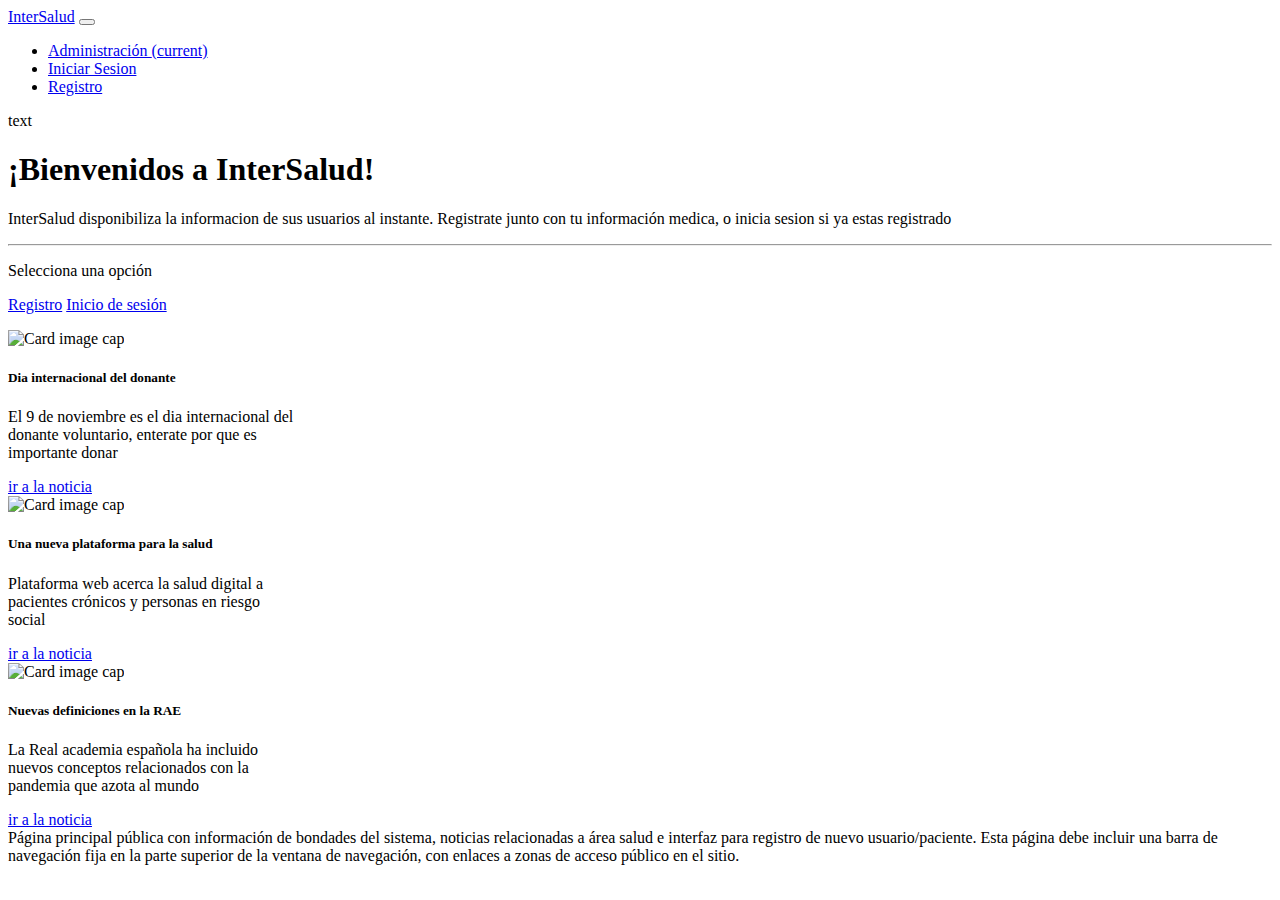
==== index.html @ 64d3a87d "primer commit" ====
<!DOCTYPE html>
<html>

<head>
    <title>
        Inicio | InterSalud
    </title>
    <link rel="stylesheet" href="https://cdn.jsdelivr.net/npm/bootstrap@4.5.3/dist/css/bootstrap.min.css" integrity="sha384-TX8t27EcRE3e/ihU7zmQxVncDAy5uIKz4rEkgIXeMed4M0jlfIDPvg6uqKI2xXr2" crossorigin="anonymous">
    
</head>

<body>
    <nav class="navbar navbar-expand-lg navbar navbar-dark bg-primary"">
      <a class="navbar-brand" href="#">InterSalud</a>
      <button class="navbar-toggler" type="button" data-toggle="collapse" data-target="#navbarText" aria-controls="navbarText" aria-expanded="false" aria-label="Toggle navigation">
        <span class="navbar-toggler-icon"></span>
      </button>
      <div class="collapse navbar-collapse" id="navbarText">
        <ul class="navbar-nav mr-auto">
          <li class="nav-item active">
            <a class="nav-link" href="#">Administración <span class="sr-only">(current)</span></a>
          </li>
          <li class="nav-item">
            <a class="nav-link" href="#">Iniciar Sesion</a>
          </li>
          <li class="nav-item">
            <a class="nav-link" href="#">Registro</a>
          </li>
        </ul>
        <span class="navbar-text">
          text
        </span>
      </div>
    </nav>

    <div class="jumbotron">
      <h1 class="display-4">¡Bienvenidos a InterSalud!</h1>
      <p class="lead">InterSalud disponibiliza la informacion de sus usuarios al instante. Registrate junto con tu información medica, o inicia sesion si ya estas registrado</p>
      <hr class="my-4">
      <p>Selecciona una opción</p>
      <p class="lead">
        <a class="btn btn-primary btn-lg" href="#" role="button">Registro</a>
        <a class="btn btn-primary btn-lg" href="#" role="button">Inicio de sesión</a>
      </p>
    </div>
    <div class= "container">
      <div class="row">

        <div class="col-sm">
          <div class="card" style="width: 18rem;">
            <img class="card-img-top" src="img/salud1.jpg" alt="Card image cap">
            <div class="card-body">
              <h5 class="card-title">Dia internacional del donante</h5>
              <p class="card-text">El 9 de noviembre es el dia internacional del donante voluntario, enterate por que es importante donar</p>
              <a href="https://www.eltribuno.com/jujuy/nota/2020-11-9-12-53-0-dia-nacional-del-donante-voluntario-de-sangre" class="btn btn-primary">ir a la noticia</a>
            </div>
        </div>
        </div>

        <div class="col-sm">
          <div class="card" style="width: 18rem;">
            <img class="card-img-top" src="img/salud3.jpg" alt="Card image cap">
            <div class="card-body">
              <h5 class="card-title">Una nueva plataforma para la salud</h5>
              <p class="card-text">Plataforma web acerca la salud digital a pacientes crónicos y personas en riesgo social</p>
              <a href="https://www.latercera.com/que-pasa/noticia/plataforma-web-acerca-la-salud-digital-a-pacientes-cronicos-y-personas-en-riesgo-social/CP7VXPWJGFDFDM35AKTK47JWSQ/" class="btn btn-primary">ir a la noticia</a>
            </div>
          </div>
        </div>

        <div class="col-sm">
          <div class="card" style="width: 18rem;">
            <img class="card-img-top" src="img/virus.jpg" alt="Card image cap">
            <div class="card-body">
              <h5 class="card-title">Nuevas definiciones en la RAE</h5>
              <p class="card-text">La Real academia española ha incluido nuevos conceptos relacionados con la pandemia que azota al mundo</p>
              <a href="https://www.diarioarea.com/2020/11/24/covid-coronavirus-o-desconfinamiento-ya-estan-en-la-rae/" class="btn btn-primary">ir a la noticia</a>
            </div>
          </div>
      </div>

      
      </div>
    </div>
</body>

<footer>
    Página principal pública con información de bondades del sistema, noticias
    relacionadas a área salud e interfaz para registro de nuevo usuario/paciente. Esta
    página debe incluir una barra de navegación fija en la parte superior de la ventana de
    navegación, con enlaces a zonas de acceso público en el sitio.
</footer>



</html>
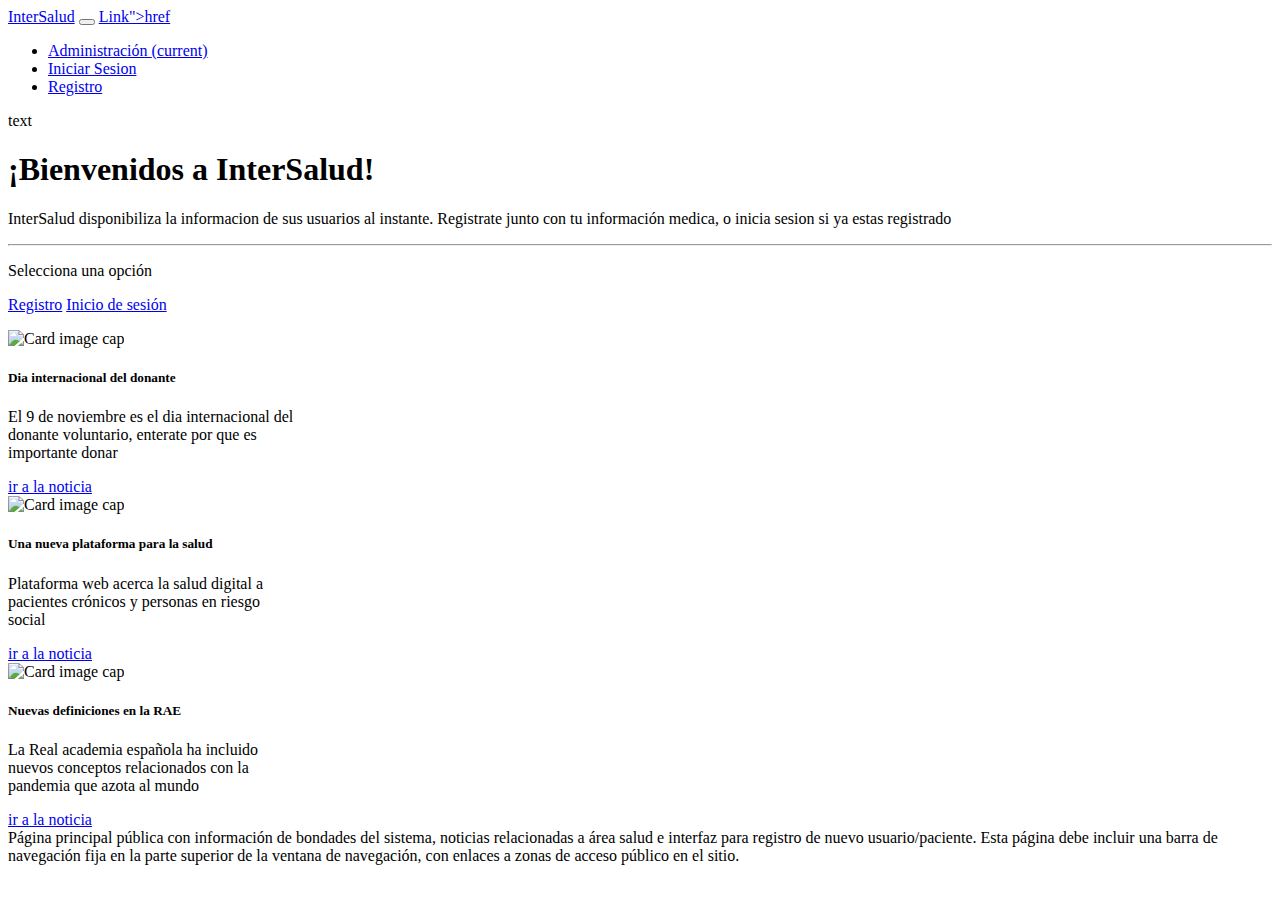
==== commit 7afcf7c5: "27-11" ====
--- a/index.html
+++ b/index.html
@@ -15,6 +15,8 @@
       <button class="navbar-toggler" type="button" data-toggle="collapse" data-target="#navbarText" aria-controls="navbarText" aria-expanded="false" aria-label="Toggle navigation">
         <span class="navbar-toggler-icon"></span>
       </button>
+      <a href="<button type="button" class="btn btn-link">Link</button>">href 
+    </a>
       <div class="collapse navbar-collapse" id="navbarText">
         <ul class="navbar-nav mr-auto">
           <li class="nav-item active">
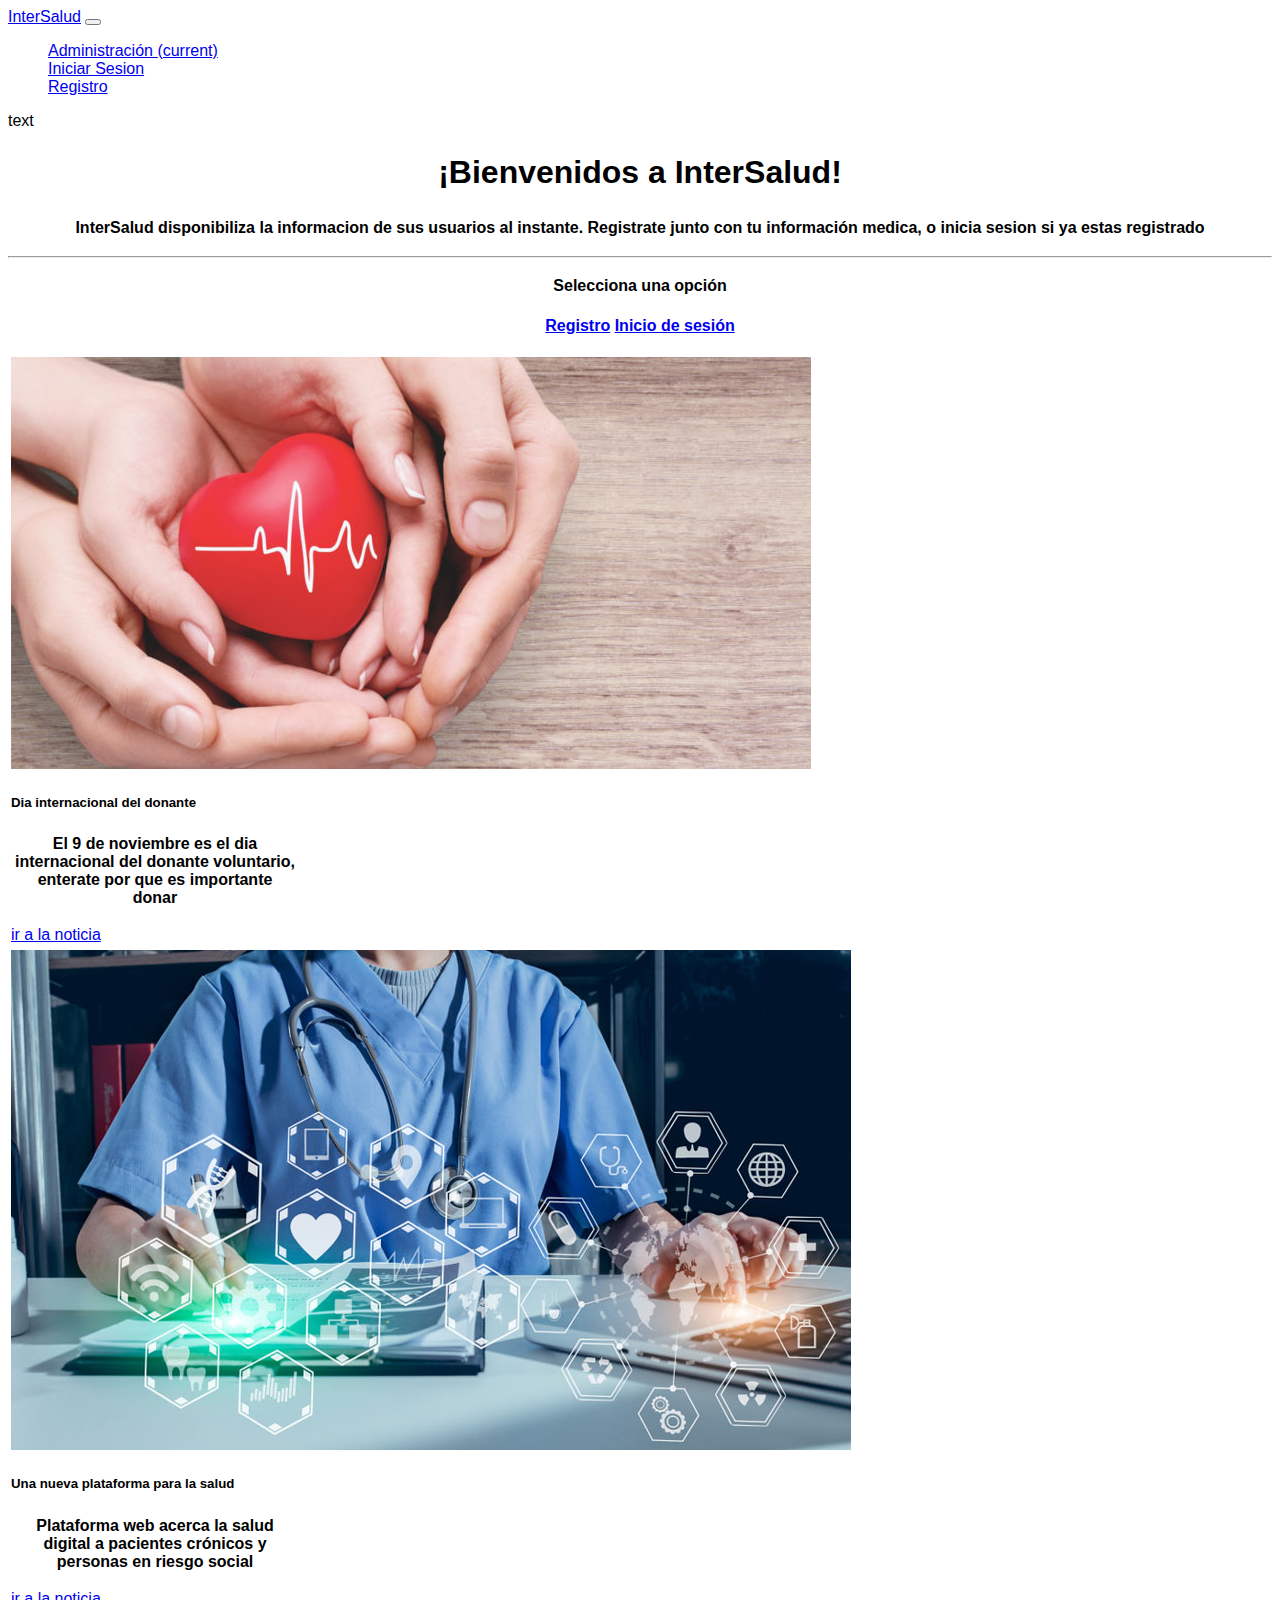
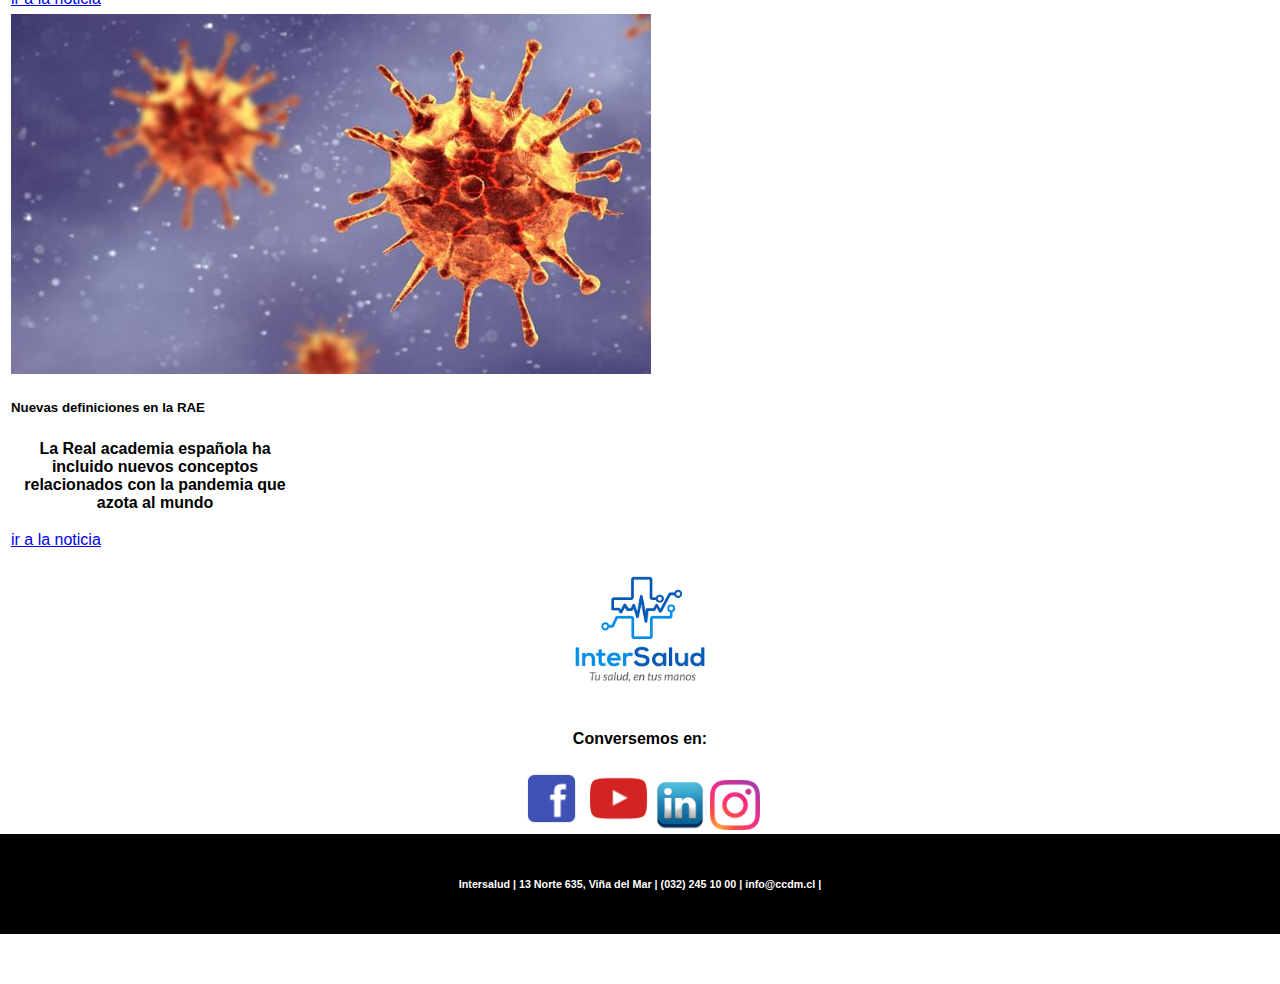
==== commit 68232240: "index-login-register" ====
--- a/index.html
+++ b/index.html
@@ -2,99 +2,120 @@
 <html>
 
 <head>
-    <title>
-        Inicio | InterSalud
-    </title>
-    <link rel="stylesheet" href="https://cdn.jsdelivr.net/npm/bootstrap@4.5.3/dist/css/bootstrap.min.css" integrity="sha384-TX8t27EcRE3e/ihU7zmQxVncDAy5uIKz4rEkgIXeMed4M0jlfIDPvg6uqKI2xXr2" crossorigin="anonymous">
-    
+  <title>
+    Inicio | InterSalud
+  </title>
+  <link rel="stylesheet" href="https://cdn.jsdelivr.net/npm/bootstrap@4.5.3/dist/css/bootstrap.min.css"
+    integrity="sha384-TX8t27EcRE3e/ihU7zmQxVncDAy5uIKz4rEkgIXeMed4M0jlfIDPvg6uqKI2xXr2" crossorigin="anonymous">
+    <link rel="stylesheet" href="css/estilos.css">
 </head>
 
 <body>
-    <nav class="navbar navbar-expand-lg navbar navbar-dark bg-primary"">
-      <a class="navbar-brand" href="#">InterSalud</a>
-      <button class="navbar-toggler" type="button" data-toggle="collapse" data-target="#navbarText" aria-controls="navbarText" aria-expanded="false" aria-label="Toggle navigation">
-        <span class="navbar-toggler-icon"></span>
-      </button>
-      <a href="<button type="button" class="btn btn-link">Link</button>">href 
-    </a>
-      <div class="collapse navbar-collapse" id="navbarText">
-        <ul class="navbar-nav mr-auto">
-          <li class="nav-item active">
-            <a class="nav-link" href="#">Administración <span class="sr-only">(current)</span></a>
-          </li>
-          <li class="nav-item">
-            <a class="nav-link" href="#">Iniciar Sesion</a>
-          </li>
-          <li class="nav-item">
-            <a class="nav-link" href="#">Registro</a>
-          </li>
-        </ul>
-        <span class="navbar-text">
-          text
-        </span>
-      </div>
-    </nav>
+  <nav class="navbar navbar-expand-lg navbar navbar-dark bg-primary">
+    <a class="navbar-brand" href="#">InterSalud</a>
+    <button class="navbar-toggler" type="button" data-toggle="collapse" data-target="#navbarText"
+      aria-controls="navbarText" aria-expanded="false" aria-label="Toggle navigation">
+      <span class="navbar-toggler-icon"></span>
+    </button>
 
-    <div class="jumbotron">
-      <h1 class="display-4">¡Bienvenidos a InterSalud!</h1>
-      <p class="lead">InterSalud disponibiliza la informacion de sus usuarios al instante. Registrate junto con tu información medica, o inicia sesion si ya estas registrado</p>
-      <hr class="my-4">
-      <p>Selecciona una opción</p>
-      <p class="lead">
-        <a class="btn btn-primary btn-lg" href="#" role="button">Registro</a>
-        <a class="btn btn-primary btn-lg" href="#" role="button">Inicio de sesión</a>
-      </p>
+    <div class="collapse navbar-collapse" id="navbarText">
+      <ul class="navbar-nav mr-auto">
+        <li class="nav-item active">
+          <a class="nav-link" href="#">Administración <span class="sr-only">(current)</span></a>
+        </li>
+        <li class="nav-item">
+          <a class="nav-link" href="./login.html">Iniciar Sesion</a>
+        </li>
+        <li class="nav-item">
+          <a class="nav-link" href="./register.html">Registro</a>
+        </li>
+      </ul>
+      <span class="navbar-text">
+        text
+      </span>
     </div>
-    <div class= "container">
-      <div class="row">
+  </nav>
 
-        <div class="col-sm">
-          <div class="card" style="width: 18rem;">
-            <img class="card-img-top" src="img/salud1.jpg" alt="Card image cap">
-            <div class="card-body">
-              <h5 class="card-title">Dia internacional del donante</h5>
-              <p class="card-text">El 9 de noviembre es el dia internacional del donante voluntario, enterate por que es importante donar</p>
-              <a href="https://www.eltribuno.com/jujuy/nota/2020-11-9-12-53-0-dia-nacional-del-donante-voluntario-de-sangre" class="btn btn-primary">ir a la noticia</a>
-            </div>
-        </div>
-        </div>
+  <div class="jumbotron">
+    <h1 class="display-4">¡Bienvenidos a InterSalud!</h1>
+    <p class="lead">InterSalud disponibiliza la informacion de sus usuarios al instante. Registrate junto con tu
+      información medica, o inicia sesion si ya estas registrado</p>
+    <hr class="my-4">
+    <p>Selecciona una opción</p>
+    <p class="lead">
+      <a class="btn btn-primary btn-lg" href="./register.html" role="button">Registro</a>
+      <a class="btn btn-primary btn-lg" href="./login.html" role="button">Inicio de sesión</a>
+    </p>
+  </div>
+  <div class="container">
+    <div class="row">
 
-        <div class="col-sm">
-          <div class="card" style="width: 18rem;">
-            <img class="card-img-top" src="img/salud3.jpg" alt="Card image cap">
-            <div class="card-body">
-              <h5 class="card-title">Una nueva plataforma para la salud</h5>
-              <p class="card-text">Plataforma web acerca la salud digital a pacientes crónicos y personas en riesgo social</p>
-              <a href="https://www.latercera.com/que-pasa/noticia/plataforma-web-acerca-la-salud-digital-a-pacientes-cronicos-y-personas-en-riesgo-social/CP7VXPWJGFDFDM35AKTK47JWSQ/" class="btn btn-primary">ir a la noticia</a>
-            </div>
+      <div class="col-sm">
+        <div class="card" style="width: 18rem;">
+          <img class="card-img-top" src="img/salud1.jpg" alt="Card image cap">
+          <div class="card-body">
+            <h5 class="card-title">Dia internacional del donante</h5>
+            <p class="card-text">El 9 de noviembre es el dia internacional del donante voluntario, enterate por que es
+              importante donar</p>
+            <a href="https://www.eltribuno.com/jujuy/nota/2020-11-9-12-53-0-dia-nacional-del-donante-voluntario-de-sangre"
+              class="btn btn-primary">ir a la noticia</a>
           </div>
         </div>
-
-        <div class="col-sm">
-          <div class="card" style="width: 18rem;">
-            <img class="card-img-top" src="img/virus.jpg" alt="Card image cap">
-            <div class="card-body">
-              <h5 class="card-title">Nuevas definiciones en la RAE</h5>
-              <p class="card-text">La Real academia española ha incluido nuevos conceptos relacionados con la pandemia que azota al mundo</p>
-              <a href="https://www.diarioarea.com/2020/11/24/covid-coronavirus-o-desconfinamiento-ya-estan-en-la-rae/" class="btn btn-primary">ir a la noticia</a>
-            </div>
-          </div>
       </div>
 
-      
+      <div class="col-sm">
+        <div class="card" style="width: 18rem;">
+          <img class="card-img-top" src="img/salud3.jpg" alt="Card image cap">
+          <div class="card-body">
+            <h5 class="card-title">Una nueva plataforma para la salud</h5>
+            <p class="card-text">Plataforma web acerca la salud digital a pacientes crónicos y personas en riesgo social
+            </p>
+            <a href="https://www.latercera.com/que-pasa/noticia/plataforma-web-acerca-la-salud-digital-a-pacientes-cronicos-y-personas-en-riesgo-social/CP7VXPWJGFDFDM35AKTK47JWSQ/"
+              class="btn btn-primary">ir a la noticia</a>
+          </div>
+        </div>
       </div>
+
+      <div class="col-sm">
+        <div class="card" style="width: 18rem;">
+          <img class="card-img-top" src="img/virus.jpg" alt="Card image cap">
+          <div class="card-body">
+            <h5 class="card-title">Nuevas definiciones en la RAE</h5>
+            <p class="card-text">La Real academia española ha incluido nuevos conceptos relacionados con la pandemia que
+              azota al mundo</p>
+            <a href="https://www.diarioarea.com/2020/11/24/covid-coronavirus-o-desconfinamiento-ya-estan-en-la-rae/"
+              class="btn btn-primary">ir a la noticia</a>
+          </div>
+        </div>
+      </div>
+
+
     </div>
+  </div>
+
+    <!-- Social media RRSS-->
+  <div class="social">
+      <header><img src="img/logo.png" width="15%" alt=""></header>
+      <p class="social-media-title"><i class="icon icon-socialmedia-title"></i> Conversemos en:</p>
+      <a href="https://www.facebook.com/ciudaddelmar"><img src="img/facebook.png" width=5% alt="facebook"></a>
+      <a href="https://www.youtube.com/user/clinicaciudaddelmar"><img src="img/youtube.png" width=5%
+              alt="youtube"></a>
+      <a href="https://www.linkedin.com/company/cl-nica-ciudad-del-mar"><img src="img/linkedin.png" width=4%
+              alt="linkedin"></a>
+      <a href="https://www.instagram.com/ciudaddelmar"><img src="img/instagram.png" width=4% alt="instagram"></a>
+  </div>
+
+  <script>
+    window.onload = function () { alert('Bienvenido a esta pagina'); }
+  </script>
+
 </body>
 
 <footer>
-    Página principal pública con información de bondades del sistema, noticias
-    relacionadas a área salud e interfaz para registro de nuevo usuario/paciente. Esta
-    página debe incluir una barra de navegación fija en la parte superior de la ventana de
-    navegación, con enlaces a zonas de acceso público en el sitio.
+  <h6>Intersalud | 13 Norte 635, Viña del Mar | (032) 245 10 00 | info@ccdm.cl | </h6>
+  2020 &copy; Intersalud | Tu salud en buenas manos.
 </footer>
 
 
 
-</html>
-
-
+</html>--- a/css/estilos.css
+++ b/css/estilos.css
@@ -0,0 +1,207 @@
+        /* Para versión móvil (Mobile First): */
+        [class*="col-"] {
+            width: 100%;
+            padding: 3px;
+        }
+
+        /* Para versión escritorio o laptop: */
+        @media only screen and (min-width: 768px) {
+            .col-1 {
+                width: 100%;
+            }
+
+            
+            [class*="col-"] {
+                float: left;
+            }
+
+            .row::after {
+                content: "";
+                clear: both;
+                display: flex;
+
+            }
+        }   
+
+
+        h1{
+            font-family: Verdana, Geneva, Tahoma, sans-serif;
+            text-align: center;
+            padding: 3px;
+        }
+
+        p {
+            text-align: center;
+            font-weight: bold;
+            font-family: Verdana, Geneva, Tahoma, sans-serif;
+            padding: 3px;
+        }
+
+        * {
+            box-sizing: border-box;
+        }
+
+
+        ul {
+            list-style-type: none;
+        }
+
+        body {
+            font-family: Verdana, sans-serif;
+        }
+
+        .month {
+            padding: 70px 25px;
+            width: 100%;
+            background: #4784df;
+            text-align: center;
+        }
+
+        .month ul {
+            margin: 0;
+            padding: 0;
+        }
+
+        .month ul li {
+            color: white;
+            font-size: 20px;
+            text-transform: uppercase;
+            letter-spacing: 3px;
+        }
+
+        .month .prev {
+            float: left;
+            padding-top: 10px;
+        }
+
+        .month .next {
+            float: right;
+            padding-top: 10px;
+        }
+
+        .weekdays {
+            margin: 0;
+            padding: 10px 0;
+            background-color: #ddd;
+        }
+
+        .weekdays li {
+            display: inline-block;
+            width: 13.6%;
+            color: #666;
+            text-align: center;
+        }
+
+        .days {
+            padding: 10px 0;
+            background: #eee;
+            margin: 0;
+        }
+
+        .days li {
+            list-style-type: none;
+            display: inline-block;
+            width: 13.6%;
+            text-align: center;
+            margin-bottom: 5px;
+            font-size: 12px;
+            color: #777;
+        }
+
+        .days li .active {
+            padding: 5px;
+            background: #1abc9c;
+            color: white !important
+        }
+
+        /* Agregamos este media queries para pantallas más pequeñas */
+        @media screen and (max-width:720px) {
+
+            .weekdays li,
+            .days li {
+                width: 13.1%;
+            }
+        }
+
+        @media screen and (max-width: 420px) {
+
+            .weekdays li,
+            .days li {
+                width: 12.5%;
+            }
+
+            .days li .active {
+                padding: 2px;
+            }
+        }
+
+        @media screen and (max-width: 290px) {
+
+            .weekdays li,
+            .days li {
+                width: 12.2%;
+            }
+        }
+
+        .btnStack {
+            font-family: Oswald;
+            background-color: orange;
+            color: white;
+            text-decoration: none;
+            display: inline-block;
+            padding: 6px 12px;
+            margin-bottom: 0;
+            font-size: 14px;
+            font-weight: normal;
+            line-height: 1.428571429;
+            text-align: center;
+            white-space: nowrap;
+            vertical-align: middle;
+            cursor: pointer;
+            border: 1px solid transparent;
+            border-radius: 4px;
+            -webkit-user-select: none;
+            -moz-user-select: none;
+            -ms-user-select: none;
+            -o-user-select: none;
+            user-select: none;
+          }
+          
+        a.btnStack:hover {
+            background-color: #000;
+        }
+
+
+        footer {
+            position:absolute;
+            height:100px;
+            line-height:50px;
+            background:black;
+            color:white;
+            text-align:center;
+            left:0;
+            width:100%;
+        }
+          
+        footer.bottom {
+            bottom:0;
+        }
+        
+        .footer-social-media {
+            text-align:center;
+        }
+
+        .social{
+            text-align:center;
+        }
+
+        .center-text{
+            display: flex;
+            margin-top: 50px;
+            justify-content:center;
+            align-content:center;
+        }
+
+        .margen{
+            margin: 25px;
+        }
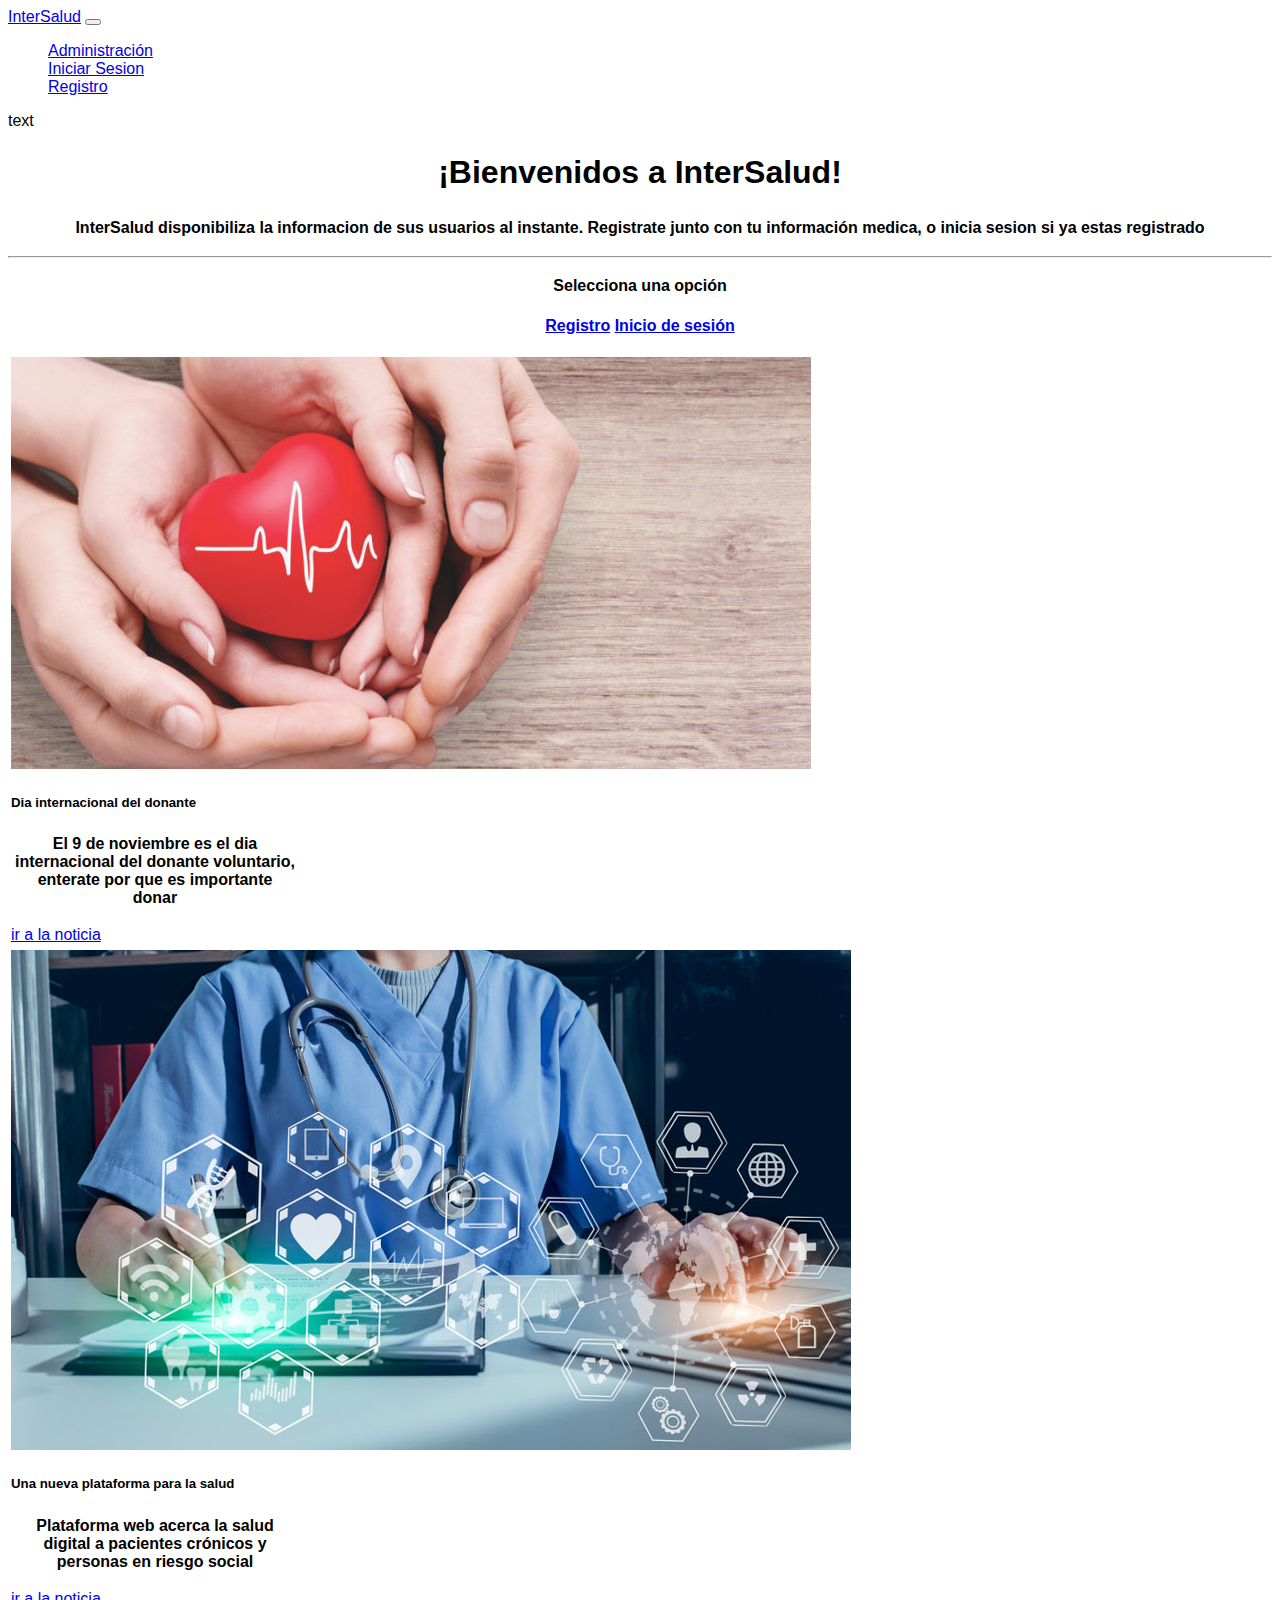
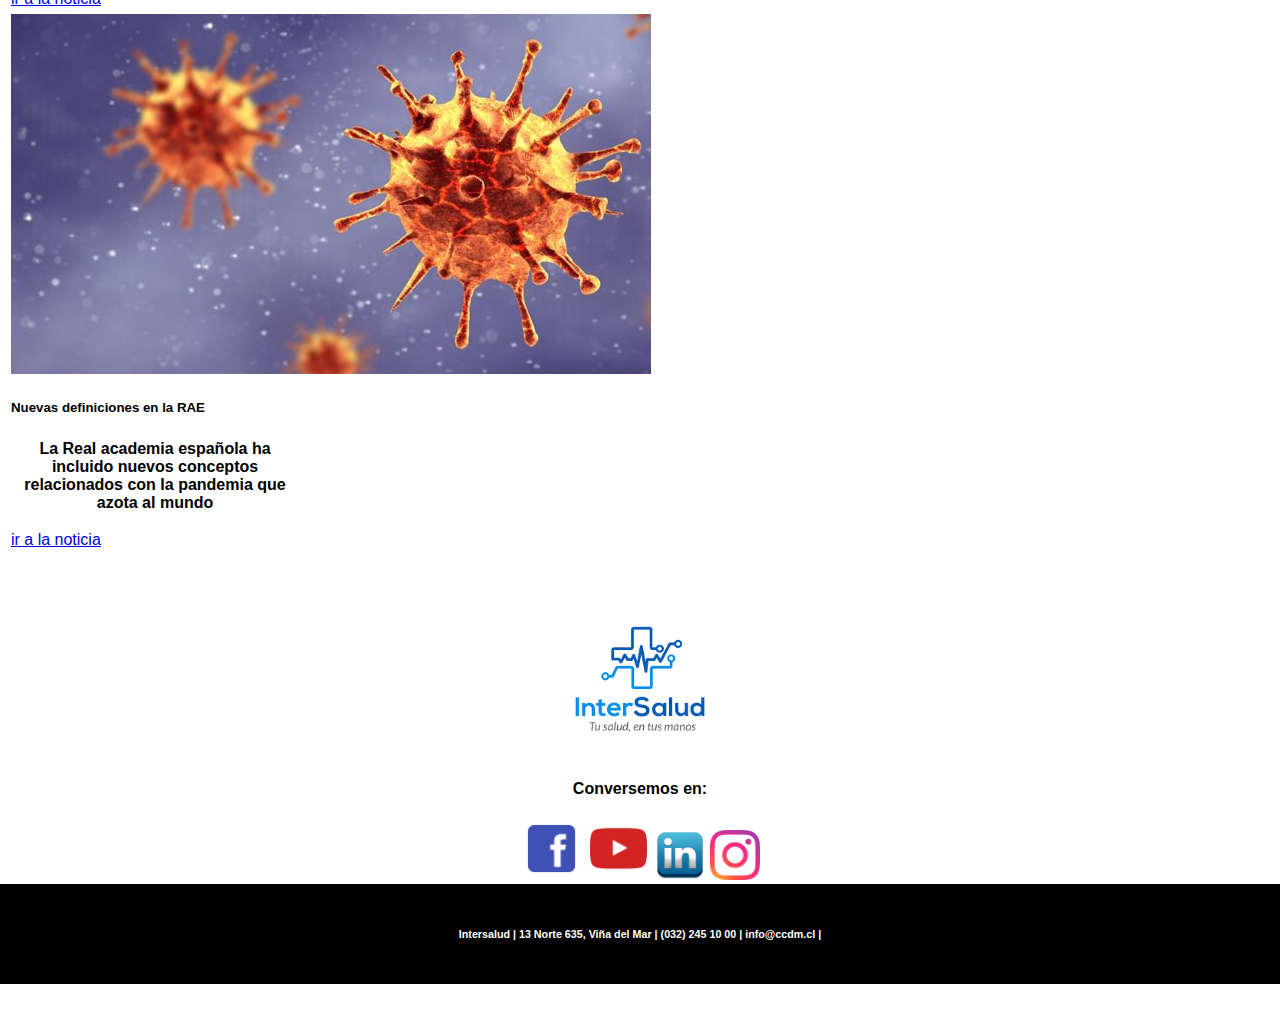
==== commit 4146abc0: "Evaluacion1" ====
--- a/index.html
+++ b/index.html
@@ -21,7 +21,7 @@
     <div class="collapse navbar-collapse" id="navbarText">
       <ul class="navbar-nav mr-auto">
         <li class="nav-item active">
-          <a class="nav-link" href="#">Administración <span class="sr-only">(current)</span></a>
+          <a class="nav-link" href="./administracion.html">Administración </a>
         </li>
         <li class="nav-item">
           <a class="nav-link" href="./login.html">Iniciar Sesion</a>
--- a/css/estilos.css
+++ b/css/estilos.css
@@ -192,6 +192,7 @@
         }
 
         .social{
+            margin-top: 50px;
             text-align:center;
         }
 
@@ -205,3 +206,4 @@
         .margen{
             margin: 25px;
         }
+
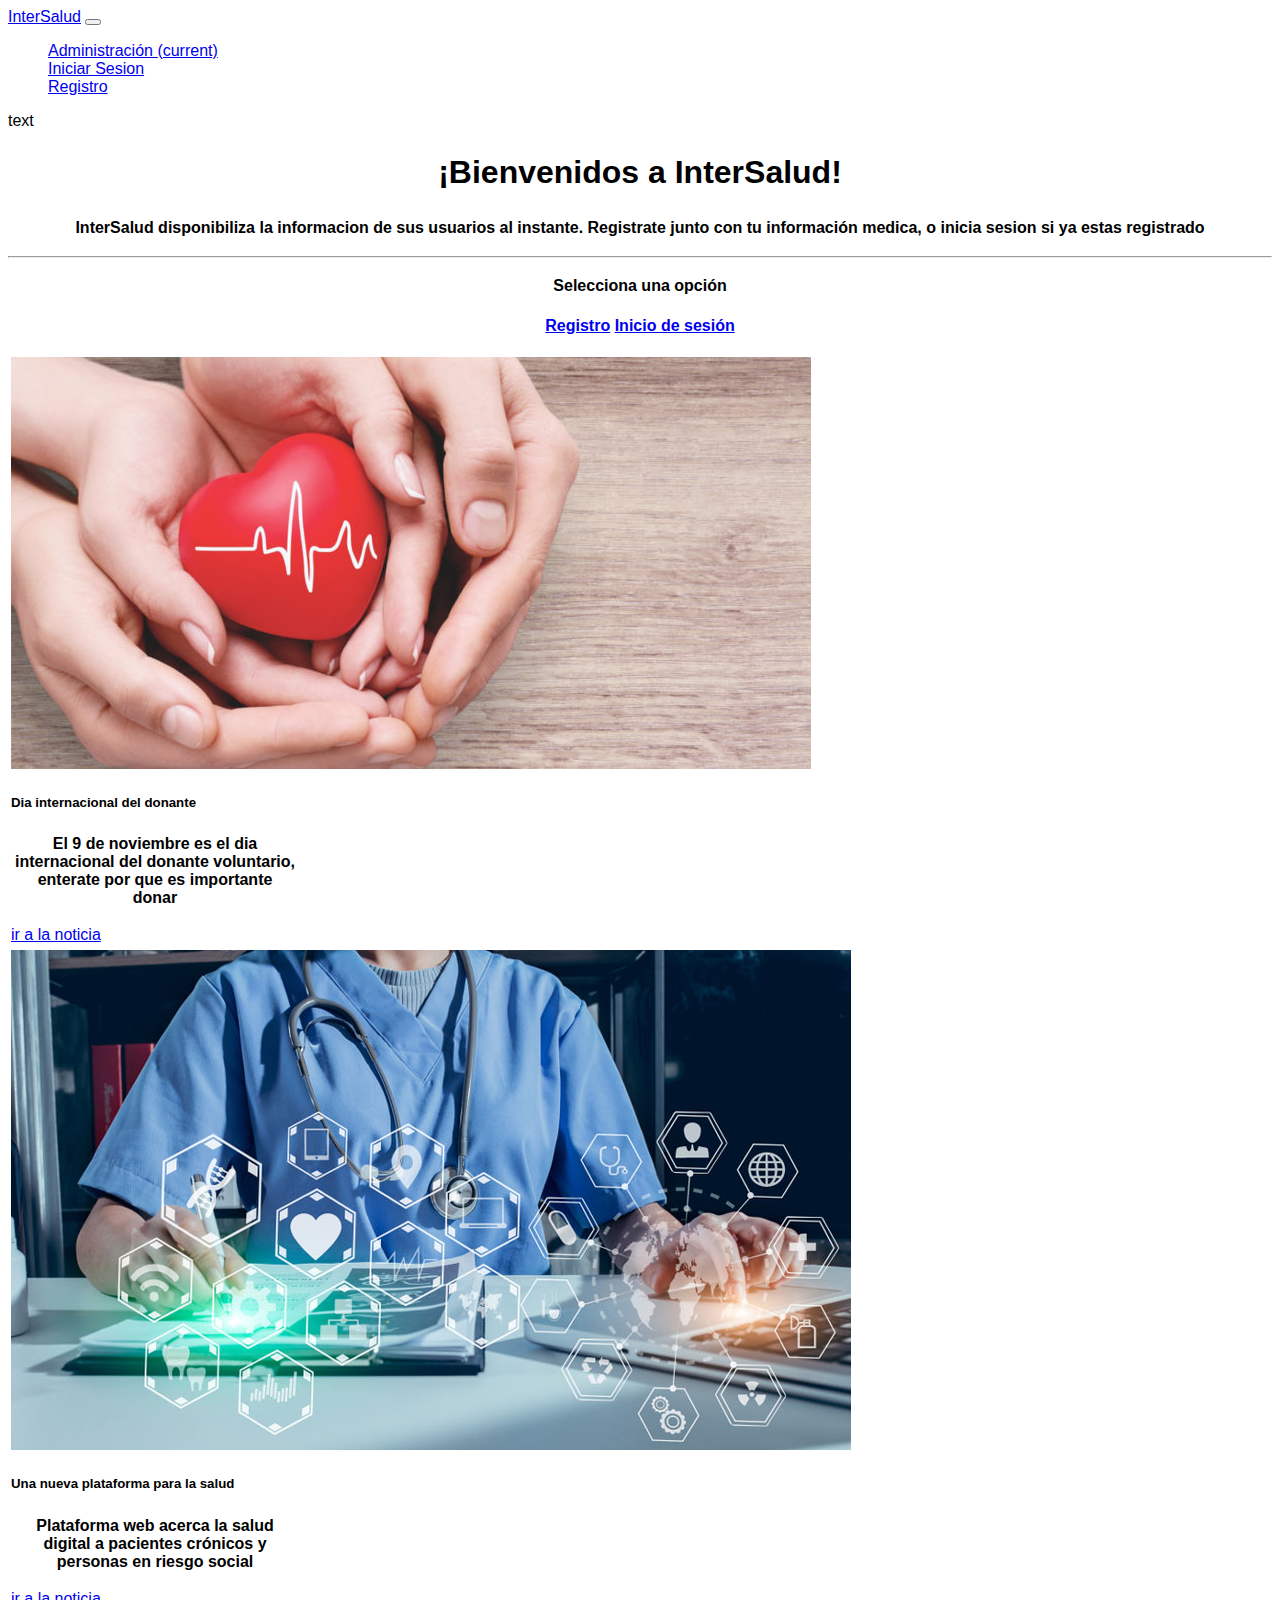
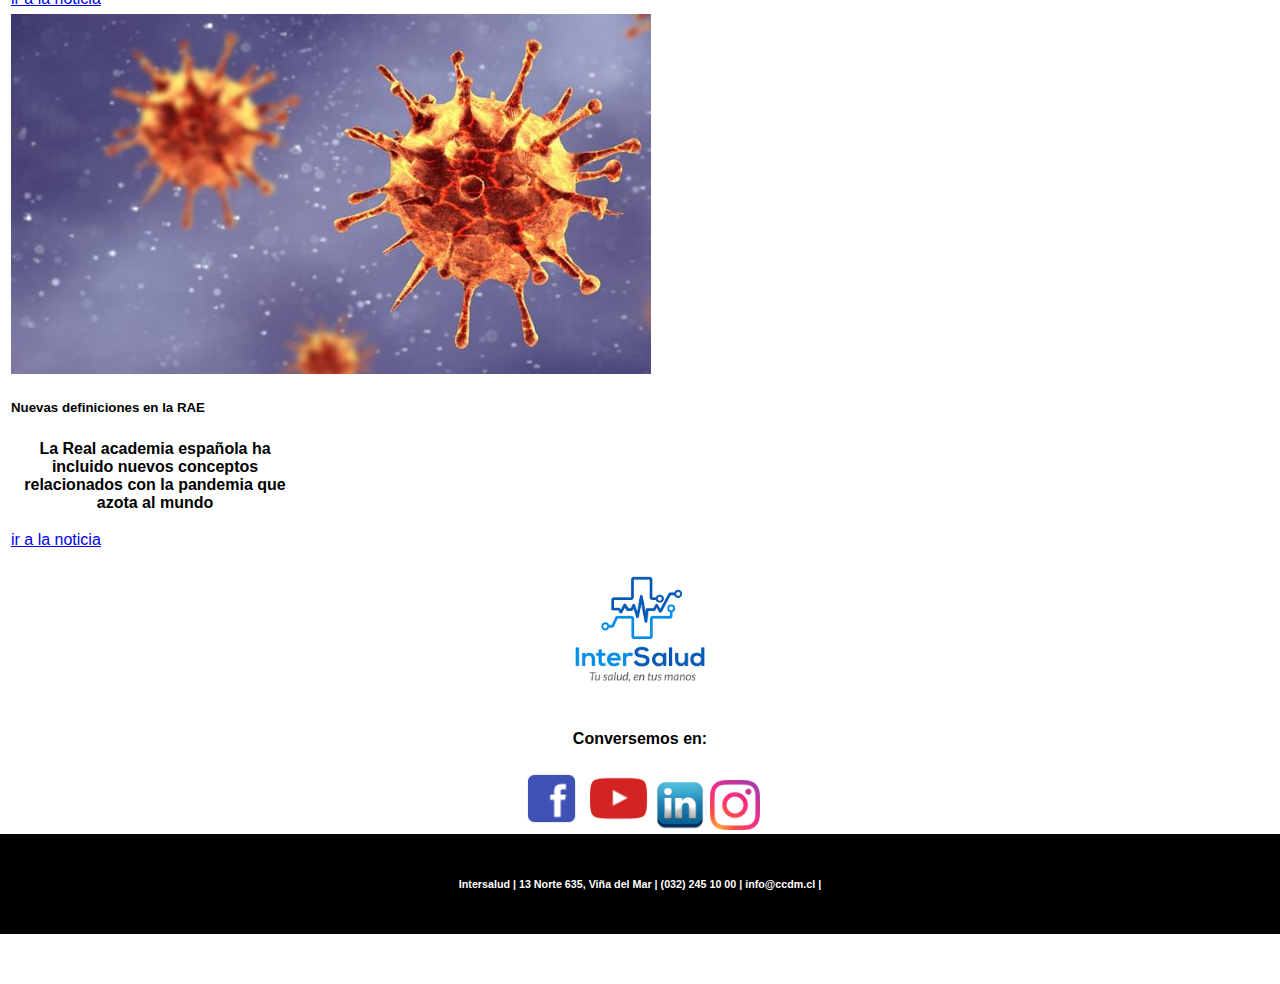
==== commit ad6464d6: "Merge 4fec4f2cb288e91f23c301a1794eca7e926a61a6 into 64d3a87d5dae6b0e59680792f2e9fa348884dd43" ====
--- a/index.html
+++ b/index.html
@@ -21,7 +21,7 @@
     <div class="collapse navbar-collapse" id="navbarText">
       <ul class="navbar-nav mr-auto">
         <li class="nav-item active">
-          <a class="nav-link" href="./administracion.html">Administración </a>
+          <a class="nav-link" href="#">Administración <span class="sr-only">(current)</span></a>
         </li>
         <li class="nav-item">
           <a class="nav-link" href="./login.html">Iniciar Sesion</a>
--- a/css/estilos.css
+++ b/css/estilos.css
@@ -192,7 +192,6 @@
         }
 
         .social{
-            margin-top: 50px;
             text-align:center;
         }
 
@@ -206,4 +205,3 @@
         .margen{
             margin: 25px;
         }
-
